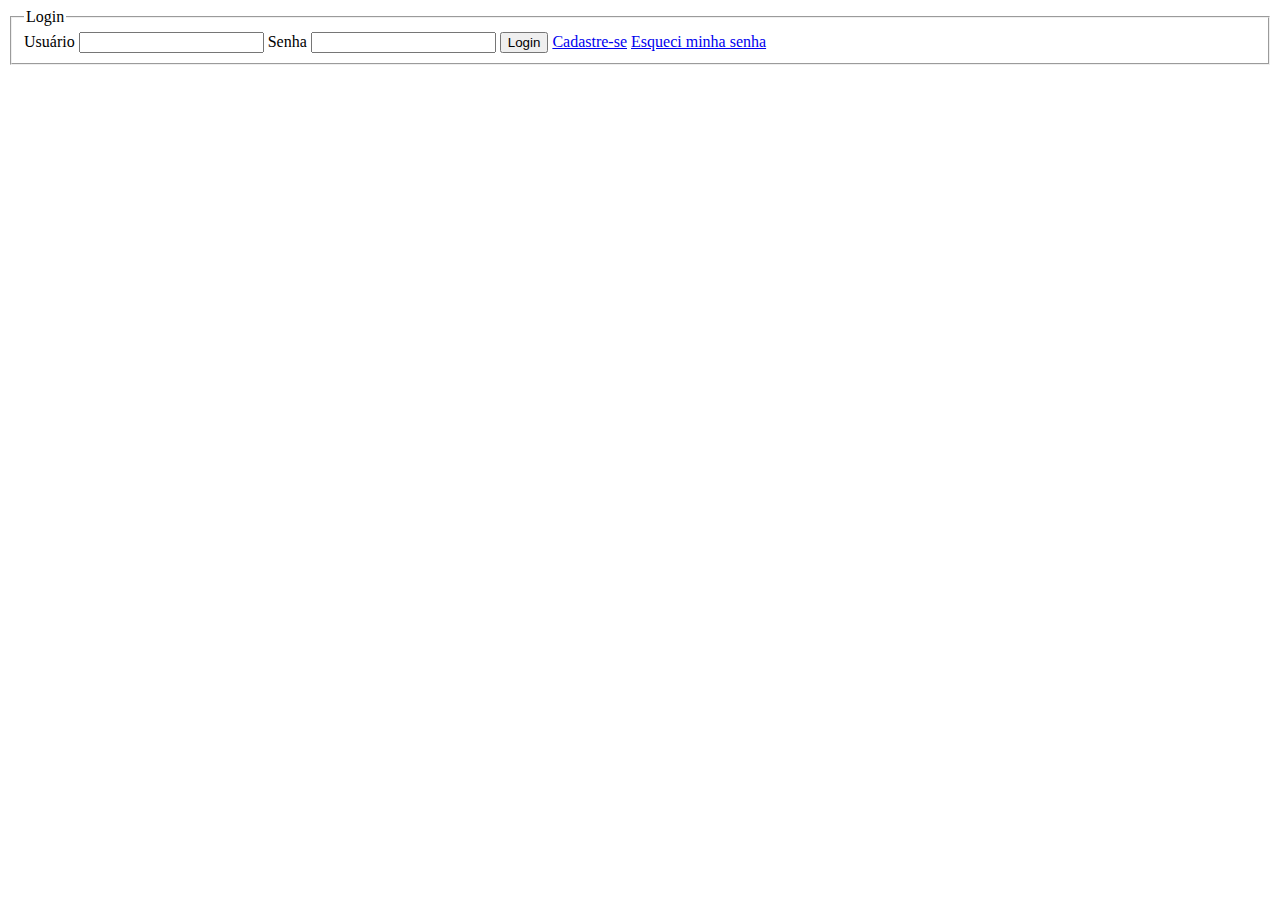
==== index.html @ f93e6ff8 "estrutura html criada com base no que foi aprendido e analisando a imagem disponibilizada e já tendo" ====
<!DOCTYPE html>
<html lang="pt-br">

<head>
    <meta charset="UTF-8">
    <link rel="stylesheet" href="css/estilo.css">
    
    <title>Login</title>
</head>

<body>
    <form action="" autocomplete="off">
        <fieldset>
            <legend>Login</legend>
            <label for="user">Usuário</label>
            <input type="text" name="user" id="user" required class="user">


            <label for="password">Senha</label>
            <input type="password" name="password" id="password" required class="password">

            <button type="submit" value="login" class="btn-login">Login</button>

            <a href="cadastro.html">Cadastre-se</a>

            <a href="#">Esqueci minha senha</a>
        </fieldset>
    </form>
</body>

</html>
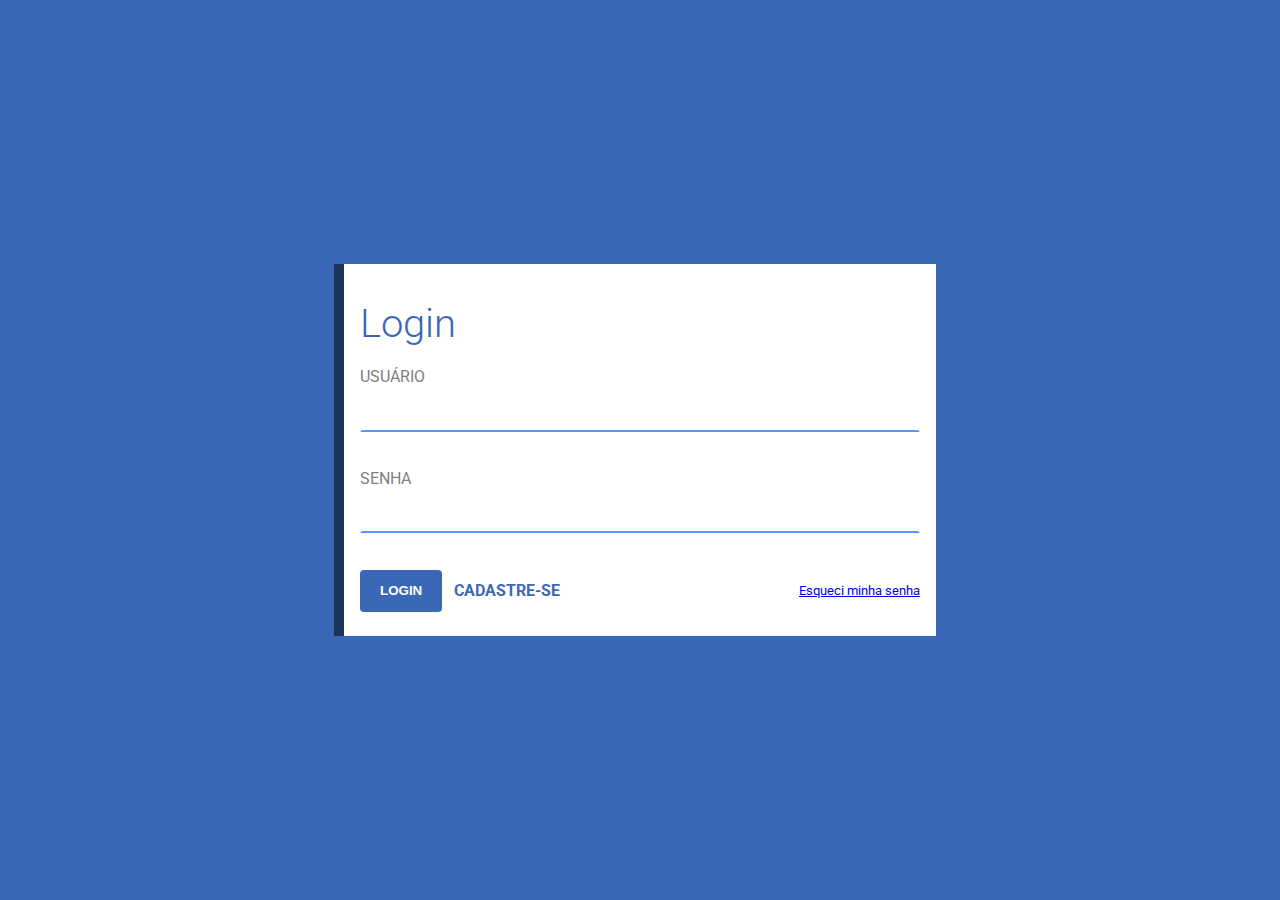
==== commit 46579cc9: "Criação da estrutura CSS" ====
--- a/index.html
+++ b/index.html
@@ -4,7 +4,12 @@
 <head>
     <meta charset="UTF-8">
     <link rel="stylesheet" href="css/estilo.css">
-    
+    <link rel="preconnect" href="https://fonts.googleapis.com">
+    <link rel="preconnect" href="https://fonts.gstatic.com" crossorigin>
+    <link
+        href="https://fonts.googleapis.com/css2?family=Inter:wght@400;600&family=Roboto:wght@300;400;700&family=Ubuntu:wght@300;400;700&family=Viaoda+Libre&display=swap"
+        rel="stylesheet">
+
     <title>Login</title>
 </head>
 
@@ -19,11 +24,13 @@
             <label for="password">Senha</label>
             <input type="password" name="password" id="password" required class="password">
 
-            <button type="submit" value="login" class="btn-login">Login</button>
+            <div class="container">
+                <button type="submit" value="login" class="btn">Login</button>
 
-            <a href="cadastro.html">Cadastre-se</a>
-
-            <a href="#">Esqueci minha senha</a>
+                <a href="cadastro.html" class="cad">Cadastre-se</a>
+            
+                <a href="#" class="rec">Esqueci minha senha</a>
+            </div>
         </fieldset>
     </form>
 </body>
--- a/css/estilo.css
+++ b/css/estilo.css
@@ -0,0 +1,102 @@
+:root {
+    --color-usually: #3a68b7;
+}
+
+html {
+    font-family: 'Roboto', sans-serif;
+    background-color: var(--color-usually);
+}
+
+body {
+    display: flex;
+    justify-content: center;
+    align-items: center;
+    min-height: 100vh;
+    margin: 0;
+}
+
+form {
+    width: 90%;
+    min-width: 28.125em;
+    max-width: 35em;
+    background-color: white;
+    padding: 1em;
+    box-shadow: -10px 0 rgba(0, 0, 0, .5);
+
+}
+
+fieldset {
+    border: none;
+    padding: 0;
+    margin: 0;
+}
+
+label,
+input {
+    display: flex;
+    flex-direction: column;
+    width: 100%;
+    box-sizing: border-box;
+}
+
+label {
+    text-transform: uppercase;
+    color: gray;
+}
+
+input {
+    border: 2px solid transparent;
+    border-bottom-color: #5895ff;
+    padding: .75em;
+    margin: .5em 0 2.75em;
+    outline: none;
+}
+
+input:focus {
+    border: 2px solid #5895ff;
+}
+
+legend {
+    font-weight: 300;
+    font-size: 2.5em;
+    color: var(--color-usually);
+    padding: .5em 0;
+
+}
+
+.btn {
+    background-color: #3a68b7;
+    color: white;
+    border: none;
+    padding: 1em 1.5em;
+    text-transform: uppercase;
+    width: fit-content;
+    font-weight: bold;
+    cursor: pointer;
+    border-radius: .3em;
+}
+
+.container{
+    display: flex;
+    justify-content: space-between;
+    align-items: center;
+    padding: 0 0 .5em;
+}
+
+.cad {
+    text-decoration: none;
+    text-transform: uppercase;
+    color: var(--color-usually);
+    font-weight: bold;
+    flex: 1;
+    margin-left: .75em;
+}
+
+.rec{
+    display: inline-block;
+    font-size: .8em;
+}
+
+.log{
+    font-size: .8em;
+}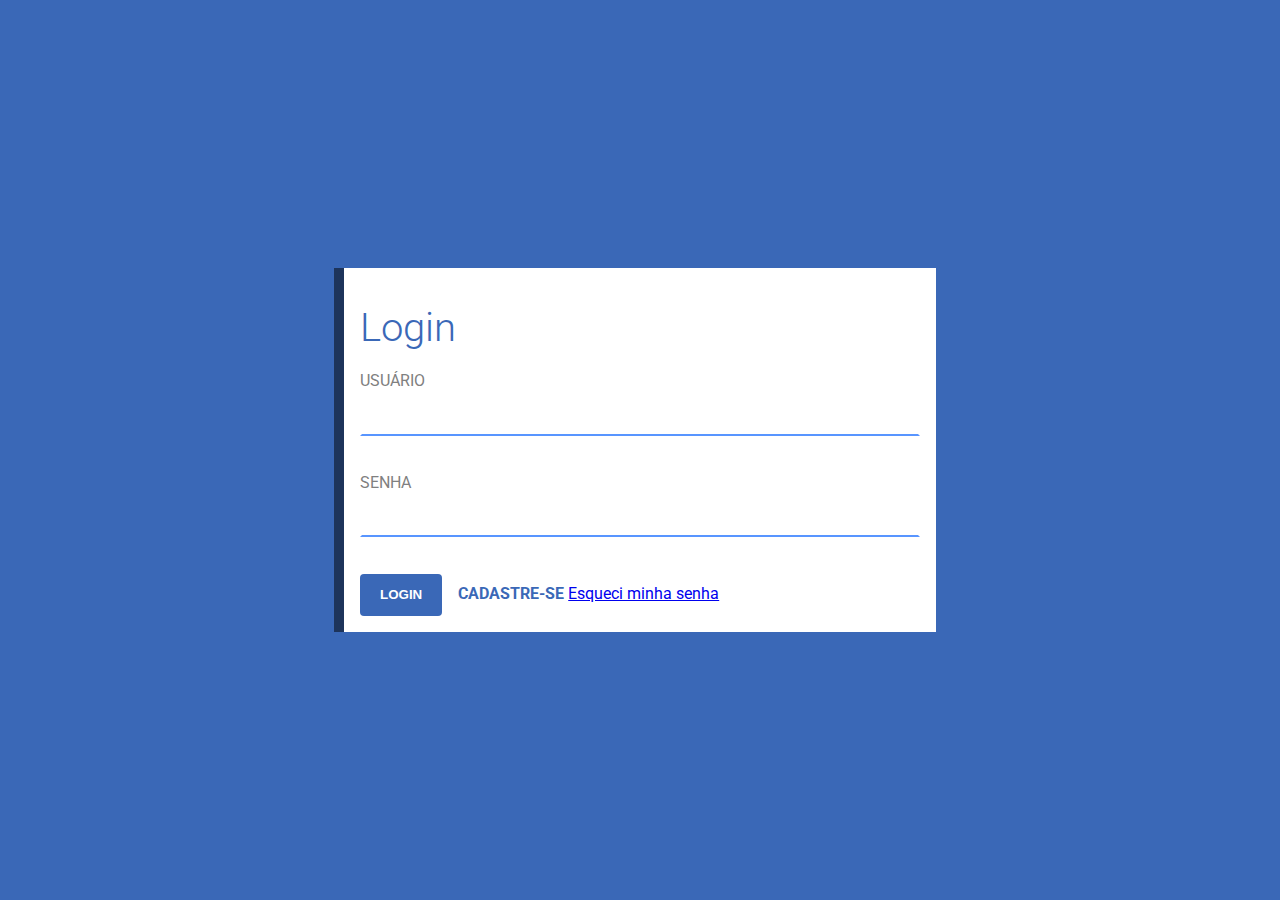
==== commit 53d526ce: "corrigindo o projeto" ====
--- a/index.html
+++ b/index.html
@@ -14,22 +14,22 @@
 </head>
 
 <body>
-    <form action="" autocomplete="off">
-        <fieldset>
-            <legend>Login</legend>
-            <label for="user">Usuário</label>
-            <input type="text" name="user" id="user" required class="user">
+    <form action="" method="get" autocomplete="off" class="form">
+        <fieldset class="form__fieldset">
+            <legend class="form__title">Login</legend>
+            <label for="user" class="form__label">Usuário</label>
+            <input type="text" name="user" id="user" required class="form__input">
 
 
-            <label for="password">Senha</label>
-            <input type="password" name="password" id="password" required class="password">
+            <label for="password" class="form__label">Senha</label>
+            <input type="password" name="password" id="password" required class="form__input">
 
-            <div class="container">
+            <div class="form__action">
                 <button type="submit" value="login" class="btn">Login</button>
 
                 <a href="cadastro.html" class="cad">Cadastre-se</a>
-            
-                <a href="#" class="rec">Esqueci minha senha</a>
+
+                <a href="#">Esqueci minha senha</a>
             </div>
         </fieldset>
     </form>
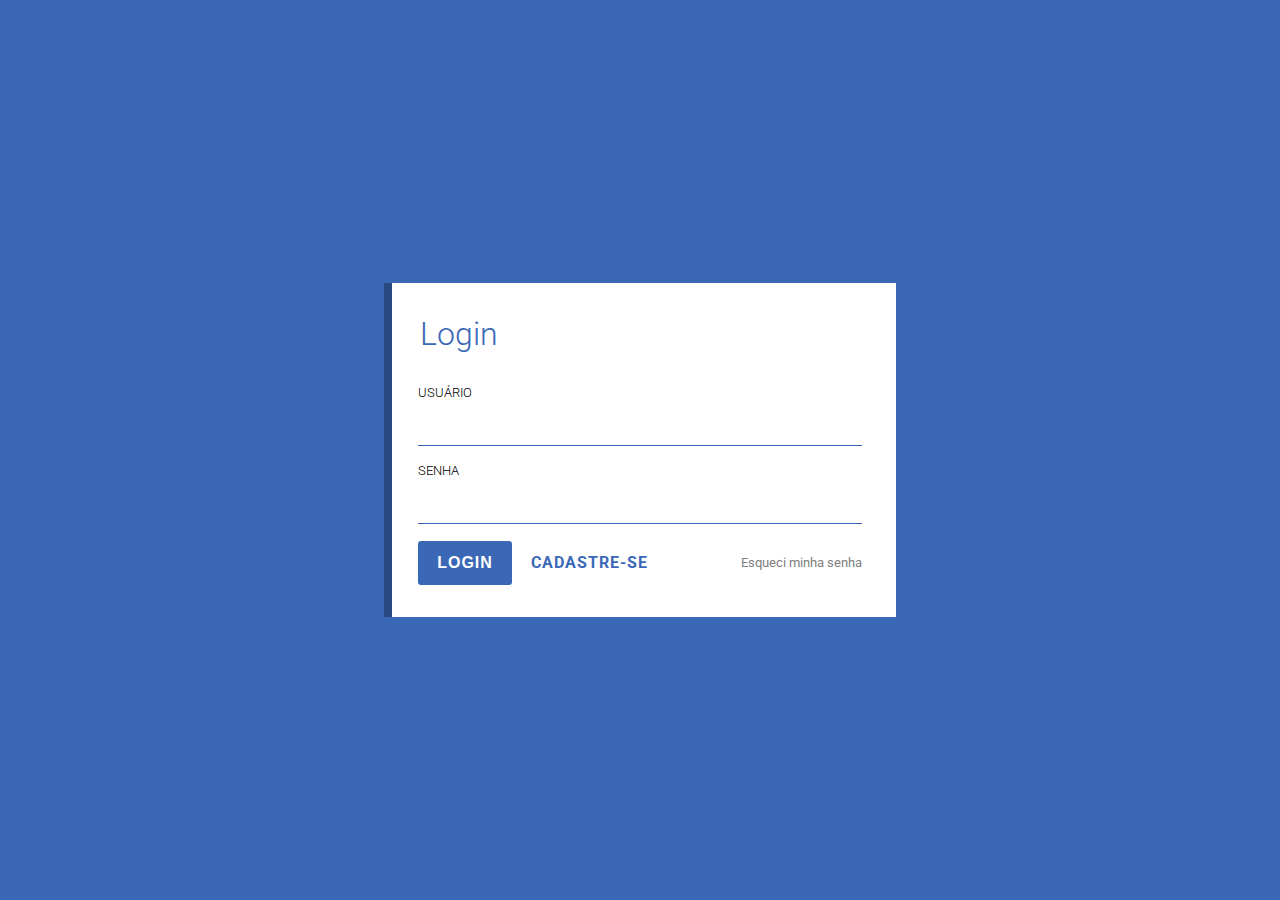
==== commit afe61836: "Conclusão do projeto corrigido" ====
--- a/index.html
+++ b/index.html
@@ -25,11 +25,11 @@
             <input type="password" name="password" id="password" required class="form__input">
 
             <div class="form__action">
-                <button type="submit" value="login" class="btn">Login</button>
+                <button type="submit" value="login" class="btn btn-primary">Login</button>
 
-                <a href="cadastro.html" class="cad">Cadastre-se</a>
+                <a href="cadastro.html" class="btn btn-secondary">Cadastre-se</a>
 
-                <a href="#">Esqueci minha senha</a>
+                <a href="#" class="form__action__aside">Esqueci minha senha</a>
             </div>
         </fieldset>
     </form>
--- a/css/estilo.css
+++ b/css/estilo.css
@@ -1,102 +1,102 @@
 :root {
-    --color-usually: #3a68b7;
-}
-
-html {
-    font-family: 'Roboto', sans-serif;
-    background-color: var(--color-usually);
+    --login-primary-color: #3a68b7;
 }
 
 body {
+    margin: 0;
     display: flex;
     justify-content: center;
     align-items: center;
     min-height: 100vh;
-    margin: 0;
+    background-color: var(--login-primary-color);
+    font-family: 'Roboto', sans-serif;
 }
 
-form {
-    width: 90%;
-    min-width: 28.125em;
-    max-width: 35em;
-    background-color: white;
-    padding: 1em;
-    box-shadow: -10px 0 rgba(0, 0, 0, .5);
+.form {
+    width: 80%;
+    max-width: 32rem;
+    /* background-color: white;
+    box-shadow: -10px 0 rgba(0, 0, 0, .5); */
+    background-image: linear-gradient(to right, rgba(0, 0, 0, .3) .5rem, white .5rem);
 
 }
 
-fieldset {
+.form__fieldset {
     border: none;
-    padding: 0;
-    margin: 0;
+    display: flex;
+    flex-direction: column;
+    gap: .25em;
+    padding: 2rem;
 }
 
-label,
-input {
-    display: flex;
-    flex-direction: column;
-    width: 100%;
-    box-sizing: border-box;
+.form__title {
+    font-weight: 300;
+    font-size: 2rem;
+    color: var(--login-primary-color);
+    padding-top: 2rem;
 }
 
-label {
+.form__label {
+    font-size: .8rem;
     text-transform: uppercase;
+    font-weight: 300;
+}
+
+.form__input {
+    padding: .5em 0;
+    font-size: 1.2rem;
+    border-radius: 0;
+    border: none;
+    border-bottom: 1px solid var(--login-primary-color);
+    margin-bottom: .8rem;
+    outline: none;
+    transition: padding-left .08s;
+}
+
+.form__input:focus {
+    outline: 2px solid var(--login-primary-color);
+    padding-left: .3rem;
+}
+
+.btn {
+    text-transform: uppercase;
+    font-size: 1rem;
+    border-radius: 3px;
+    border: none;
+    outline: none;
+    padding: .8rem 1.2rem;
+    text-decoration: none;
+    font-weight: bold;
+    letter-spacing: 1px;
+    /* width: fit-content; */
+    cursor: pointer;
+}
+
+.btn-primary {
+    background-color: var(--login-primary-color);
+    color: white;
+}
+
+.btn-secondary {
+    color: var(--login-primary-color);
+}
+
+.form__action {
+    display: flex;
+    align-items: center;
+    flex-wrap: wrap;
+}
+
+.form__action__aside {
+    font-size: .8em;
+    flex-grow: 1;
+    text-align: right;
+
+    text-decoration: none;
     color: gray;
 }
 
-input {
-    border: 2px solid transparent;
-    border-bottom-color: #5895ff;
-    padding: .75em;
-    margin: .5em 0 2.75em;
-    outline: none;
-}
-
-input:focus {
-    border: 2px solid #5895ff;
-}
-
-legend {
-    font-weight: 300;
-    font-size: 2.5em;
-    color: var(--color-usually);
-    padding: .5em 0;
-
-}
-
-.btn {
-    background-color: #3a68b7;
-    color: white;
-    border: none;
-    padding: 1em 1.5em;
-    text-transform: uppercase;
-    width: fit-content;
-    font-weight: bold;
-    cursor: pointer;
-    border-radius: .3em;
-}
-
-.container{
-    display: flex;
-    justify-content: space-between;
-    align-items: center;
-    padding: 0 0 .5em;
-}
-
-.cad {
-    text-decoration: none;
-    text-transform: uppercase;
-    color: var(--color-usually);
-    font-weight: bold;
-    flex: 1;
-    margin-left: .75em;
-}
-
-.rec{
-    display: inline-block;
-    font-size: .8em;
-}
-
-.log{
-    font-size: .8em;
+.form__action__link {
+    text-decoration: inherit;
+    color: inherit;
 }